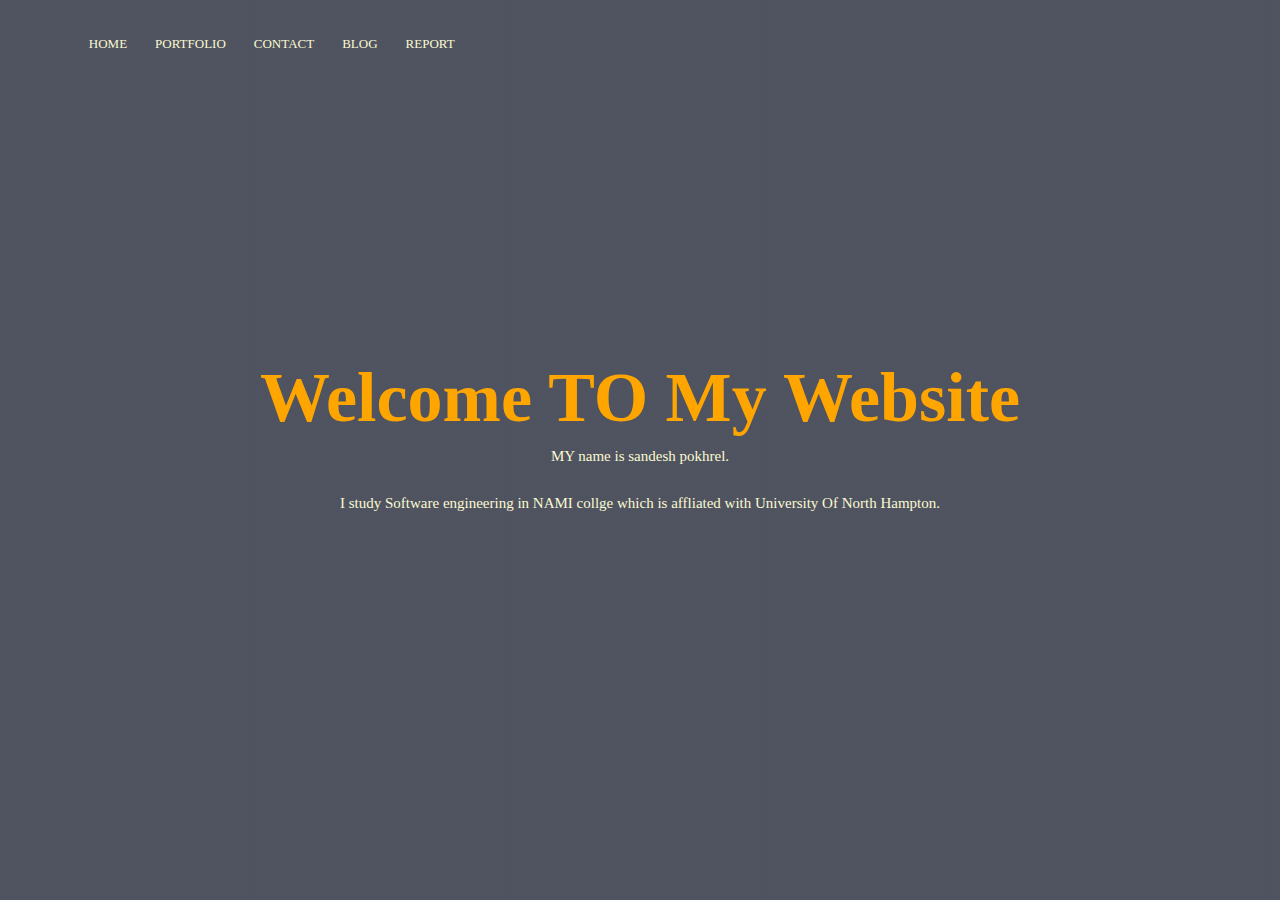
==== index.html @ 902ac8b9 "added all files regarding the assignments" ====
<!DOCTYPE html>
<html>
<head>
	<meta charset="utf-8">
	<meta name="viewport" content="with=device-width, initial-scale=1.0">
	<title>INDEX</title>
	<link rel="stylesheet" type="text/css" href="style.css">

</head>
<body>
<section class="header">
		<nav>
		<div class="nav-links">
				<ul>
				
					<li><a href="">HOME</a></li>
					<li><a href="">PORTFOLIO</a></li>
					<li><a href="">CONTACT</a></li>
					<li><a href="">BLOG</a></li>
					<li><a href="">REPORT</a></li>
				</ul>
				
			</div>
		</nav>
	
<div class="intro-text">
	<h1>Welcome TO My Website</h1>
	<p> MY name is sandesh pokhrel.</p><p>I study Software engineering in NAMI collge which is affliated with University Of North Hampton.</p>
</div>

	</section>
</body>
</html>
---- style.css ----
*{
	padding:0px;
	margin: 0px;
	font-family: serif, sans;

}
.header{
	min-height:100vh;
	width: 100%;
	background: linear-gradient(rgba(5,10,28,0.7),rgba(5,10,28,0.7));
	background-position: center;
	background-size: cover;
	
}
 
nav{
	display: flex;
	padding: 2% 6%;
	justify-content: space-between;
	align-items: center;
}
nav-links{
	flex: 1;
	text-align: left;
}
.nav-links ul li {
	list-style:  none;
	display: inline-block;
	padding: 8px 12px;
	position:  relative;
}
.nav-links ul li a {
	color: lightgoldenrodyellow;
	text-decoration: none;
	font-size: 13px;
}
.nav-links ul li::after{
	content: '';
	width: 0%;
	height: 2px;
	background: #C4fAF8;
	display: block;
	margin: auto;
	transition: 1s;
}
.nav-links ul li:hover::after{
	width: 100%;
}
.intro-text{
	width: 90%;
	color: orange;
	position: absolute;
	top: 50%;
	left: 50%;
	transform: translate(-50%,-50%);
	text-align: center;

} 
.intro-text h1{
	font-size:70px;
}
.intro-text p{
	margin: 10px 0 30px;
	font-size: 15px;
	color: lightgoldenrodyellow;
}
@media(max-width: 700px){
	.intro-text h1{
		font-size: 20px;
	}
	.nav-links ul li{
		display: block;
	}
	.nav-links{
		position: fixed;
		background: darkorange;
		height: 7511px;
		width: 210px;
		right: 0;
		top: 0;
		text-align: right;
		z-index: 2;
	}
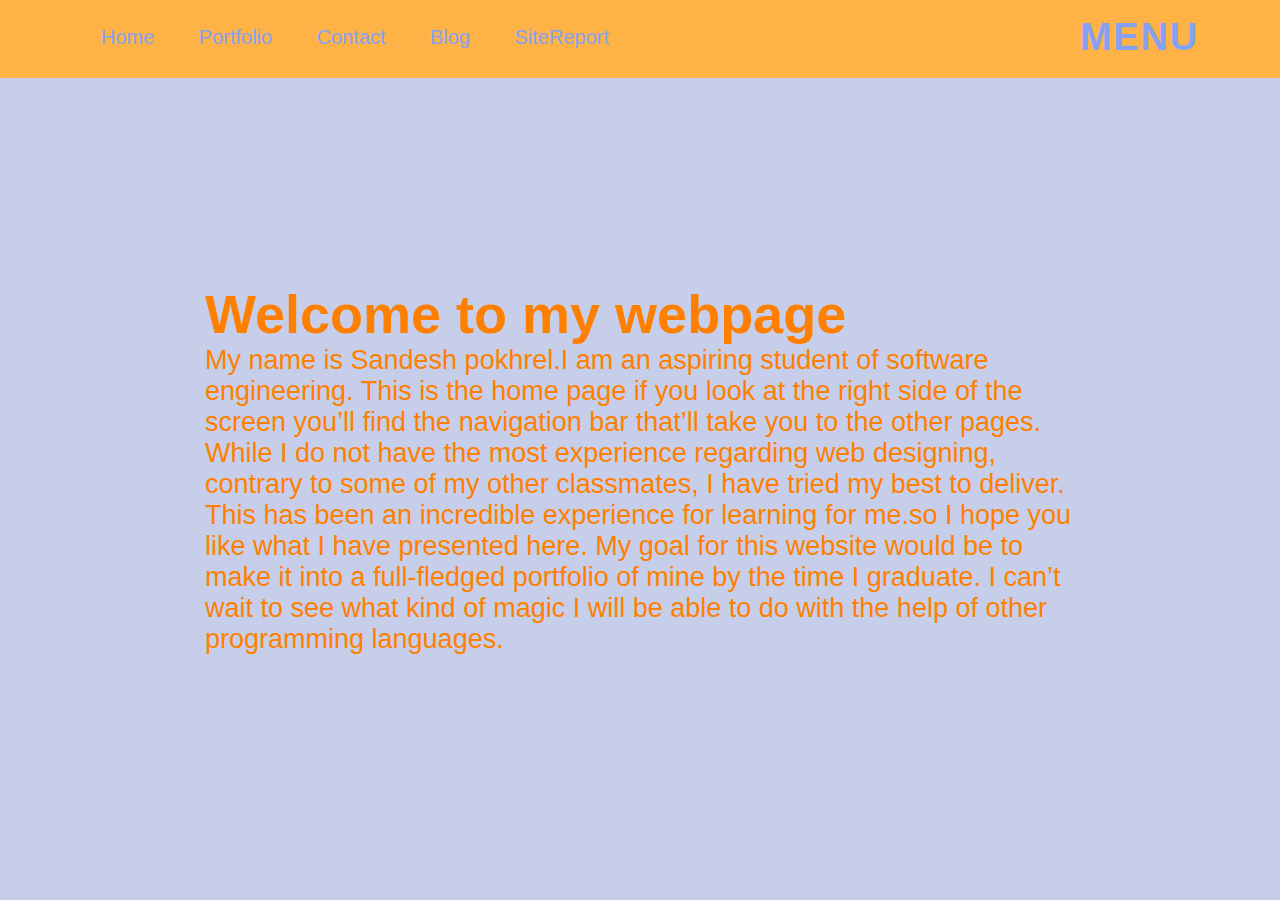
==== commit cd09309f: "designs updated" ====
--- a/index.html
+++ b/index.html
@@ -1,33 +1,38 @@
 <!DOCTYPE html>
 <html>
 <head>
-	<meta charset="utf-8">
-	<meta name="viewport" content="with=device-width, initial-scale=1.0">
-	<title>INDEX</title>
-	<link rel="stylesheet" type="text/css" href="style.css">
-
+  <meta charset="utf-8">
+  <meta name="viewport" content="with=device-width, initial-scale=1.0">
+  <meta http-equiv="X-UA-Compatible" content="ie=edge">
+  <title>INDEX</title>
+  <link rel="stylesheet" type="text/css" href="style.css">
+  <link rel="stylesheet" href="https://pro.fontawesome.com/releases/v5.10.0/css/all.css">
 </head>
 <body>
-<section class="header">
-		<nav>
-		<div class="nav-links">
-				<ul>
-				
-					<li><a href="">HOME</a></li>
-					<li><a href="">PORTFOLIO</a></li>
-					<li><a href="">CONTACT</a></li>
-					<li><a href="">BLOG</a></li>
-					<li><a href="">REPORT</a></li>
-				</ul>
-				
-			</div>
-		</nav>
-	
-<div class="intro-text">
-	<h1>Welcome TO My Website</h1>
-	<p> MY name is sandesh pokhrel.</p><p>I study Software engineering in NAMI collge which is affliated with University Of North Hampton.</p>
-</div>
+  <nav>
+   <input type="checkbox" id="check">
+   <label for="check" class="check-btn">
+    <i class="fas fa-bars"></i>
+  </label>
+  <div class="menu">
+    <p>menu</p>
 
-	</section>
+  </div>
+  <ul>
+    <li><a href="index.html" class="active">Home</a></li>
+    <li><a href="portfolio.html">Portfolio</a></li>
+    <li><a href="contact.html">Contact</a></li>
+    <li><a href="blog.html">Blog</a></li>
+    <li><a href="sitereport.html">SiteReport</a></li>
+  </ul>
+  </nav>
+  <div class="text-intro">
+    <h1> Welcome to my webpage</h1>
+    <p> My name is Sandesh pokhrel.I am an aspiring student of software engineering. This is the home page if you look at the right side of the screen you’ll find the navigation bar that’ll take you to the other pages. While I do not have the most experience regarding web designing, contrary to some of my other classmates, I have tried my best to deliver. This has been an incredible experience for learning for me.so I hope you like what I have presented here. My goal for this website would be to make it into a full-fledged portfolio of mine by the time I graduate. I can’t wait to see what kind of magic I will be able to do with the help of other programming languages.</p>
+
+ </div>
+
 </body>
-</html>+</html>
+
+
--- a/style.css
+++ b/style.css
@@ -1,83 +1,182 @@
 *{
-	padding:0px;
-	margin: 0px;
-	font-family: serif, sans;
+    margin:0px;
+    padding:0px;
+    box-sizing: border-box;
+    font-family:'helvetica', helvetica;
+}
+body{
+    background-color:#C7CEEA;
+}
+.text-intro{
+    margin-left:145px;
+    margin:205px;
+    font-size:27px;
+    color: #ff8000;
+}
+
+/* navigation bar */
+nav{
+    width: 100%;
+    height: 78px;
+    background-color: #ffb347;
+    line-height: 74px;
+    padding: 0px 81px;
+}
+nav .menu{
+    float: right;
+}
+nav .menu p{
+    font-size:38px;
+    font-weight: bold;
+    color: #85A1F2;
+    letter-spacing: 1.8px;
+    text-transform: uppercase;
+}
+nav ul{
+    float:left;
+}
+nav ul li{
+    list-style: none;
+    display: inline-block;
+}
+nav ul li a{
+    text-decoration: none;
+    color:#85A1F2;
+    font-size: 20px;
+    text-transform: 0px 22px;
+    padding:0px 20px;
+}
+nav ul li a:hover{
+    color: #30303b;
+}
+nav ul .active{
+    color:#85A1F2;
+}
+
+/* navigation bar end*/
+
+/*hamburger*/
+.check-btn{
+    color:white;
+    font-size: 22px;
+    cursor: pointer;
+    float: left;
+    display:none;
+}
+#check{
+    display:none;
+}
+/* hamburger end */
+/* responsive */
+@media screen and (max-width:840px){
+    nav{
+        padding:0px 20px;
+    }
+    .check-btn{
+        display: block;
+    }
+    nav .menu p{
+        font-size: 27px;
+    }
+    nav ul{
+        width: 100%;
+        height: 100vh;
+        position:fixed;
+        top:74px;
+        left:-100%;
+        text-align:center;
+        transition: 1s linear;
+        background-color: orange;
+    }
+    nav ul li{
+        display: block;
+        margin: 48px 0px;
+        line-height: 29px;
+    }
+    #check:checked ~ ul{
+        left:0;
+    }
+    h1{
+    margin: 2em;
+    }
+.port-head{
+    margin-top: -30px;
+    background-color:none;
+    color:black;
+    width: 100%;
+    height: 100%;
+    }
+.container{
+    display:flex;
+    flex-direction:row;
+    }
+.picture1{
+    width:50%;
+    background-color:gray;
+    height: 400px;
+    }
+.picture2{
+    width:50%;
+    background-color:gray;
+    height:400px;
+    }
 
 }
-.header{
-	min-height:100vh;
-	width: 100%;
-	background: linear-gradient(rgba(5,10,28,0.7),rgba(5,10,28,0.7));
-	background-position: center;
-	background-size: cover;
-	
+/* responsive end */
+} 
+/*--------------CONTACT-----------------*/
+input[type=text], textarea {
+  width: 100%;
+  padding: 10px;
+  border: 2px solid ##52F954;
+  border-radius: 4px;
+  resize: vertical;
 }
- 
-nav{
-	display: flex;
-	padding: 2% 6%;
-	justify-content: space-between;
-	align-items: center;
+label {
+  padding: 12px 12px 12px 0;
+  display: inline-block;
 }
-nav-links{
-	flex: 1;
-	text-align: left;
+/* submit button */
+input[type=submit] {
+  background-color: #04AA6D;
+  color: white;
+  padding: 12px 20px;
+  border: none;
+  border-radius: 4px;
+  cursor: pointer;
+  float: right;
 }
-.nav-links ul li {
-	list-style:  none;
-	display: inline-block;
-	padding: 8px 12px;
-	position:  relative;
+/* hover animation on submit*/
+input[type=submit]:hover {
+  background-color: #45a049;
 }
-.nav-links ul li a {
-	color: lightgoldenrodyellow;
-	text-decoration: none;
-	font-size: 13px;
+
+.container {
+  border-radius: 4px;
+  background-color:gray;
+  padding: 18px;
 }
-.nav-links ul li::after{
-	content: '';
-	width: 0%;
-	height: 2px;
-	background: #C4fAF8;
-	display: block;
-	margin: auto;
-	transition: 1s;
+
+.col-name {
+  float: left;
+  width: 25%;
+  margin-top: 4px;
 }
-.nav-links ul li:hover::after{
-	width: 100%;
+
+.col-cred {
+  float: left;
+  width: 75%;
+  margin-top: 4px;
 }
-.intro-text{
-	width: 90%;
-	color: orange;
-	position: absolute;
-	top: 50%;
-	left: 50%;
-	transform: translate(-50%,-50%);
-	text-align: center;
 
-} 
-.intro-text h1{
-	font-size:70px;
+/* float gets cleared*/
+.form-row:after {
+  content: "";
+  display: table;
+  clear: both;
 }
-.intro-text p{
-	margin: 10px 0 30px;
-	font-size: 15px;
-	color: lightgoldenrodyellow;
-}
-@media(max-width: 700px){
-	.intro-text h1{
-		font-size: 20px;
-	}
-	.nav-links ul li{
-		display: block;
-	}
-	.nav-links{
-		position: fixed;
-		background: darkorange;
-		height: 7511px;
-		width: 210px;
-		right: 0;
-		top: 0;
-		text-align: right;
-		z-index: 2;
-	}+@media screen and (max-width: 800px) {
+  .col-name, .col-cred, input[type=submit] {
+    width: 100%;
+    margin-top: 0;
+  }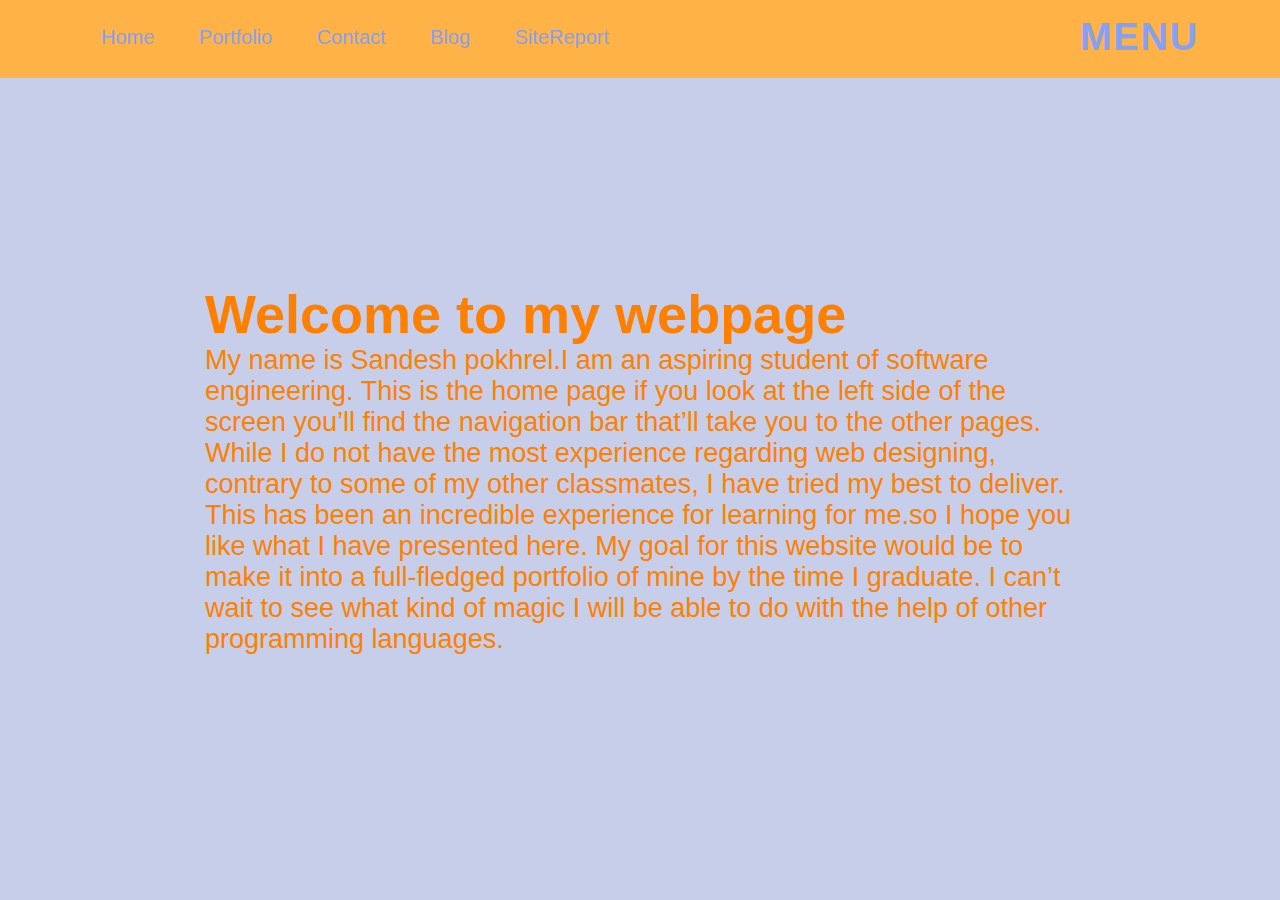
==== commit 7da9b3f2: "web page optimized" ====
--- a/index.html
+++ b/index.html
@@ -1,5 +1,5 @@
 <!DOCTYPE html>
-<html>
+<html lang="en">
 <head>
   <meta charset="utf-8">
   <meta name="viewport" content="with=device-width, initial-scale=1.0">
@@ -28,7 +28,7 @@
   </nav>
   <div class="text-intro">
     <h1> Welcome to my webpage</h1>
-    <p> My name is Sandesh pokhrel.I am an aspiring student of software engineering. This is the home page if you look at the right side of the screen you’ll find the navigation bar that’ll take you to the other pages. While I do not have the most experience regarding web designing, contrary to some of my other classmates, I have tried my best to deliver. This has been an incredible experience for learning for me.so I hope you like what I have presented here. My goal for this website would be to make it into a full-fledged portfolio of mine by the time I graduate. I can’t wait to see what kind of magic I will be able to do with the help of other programming languages.</p>
+    <p> My name is Sandesh pokhrel.I am an aspiring student of software engineering. This is the home page if you look at the left side of the screen you’ll find the navigation bar that’ll take you to the other pages. While I do not have the most experience regarding web designing, contrary to some of my other classmates, I have tried my best to deliver. This has been an incredible experience for learning for me.so I hope you like what I have presented here. My goal for this website would be to make it into a full-fledged portfolio of mine by the time I graduate. I can’t wait to see what kind of magic I will be able to do with the help of other programming languages.</p>
 
  </div>
 
